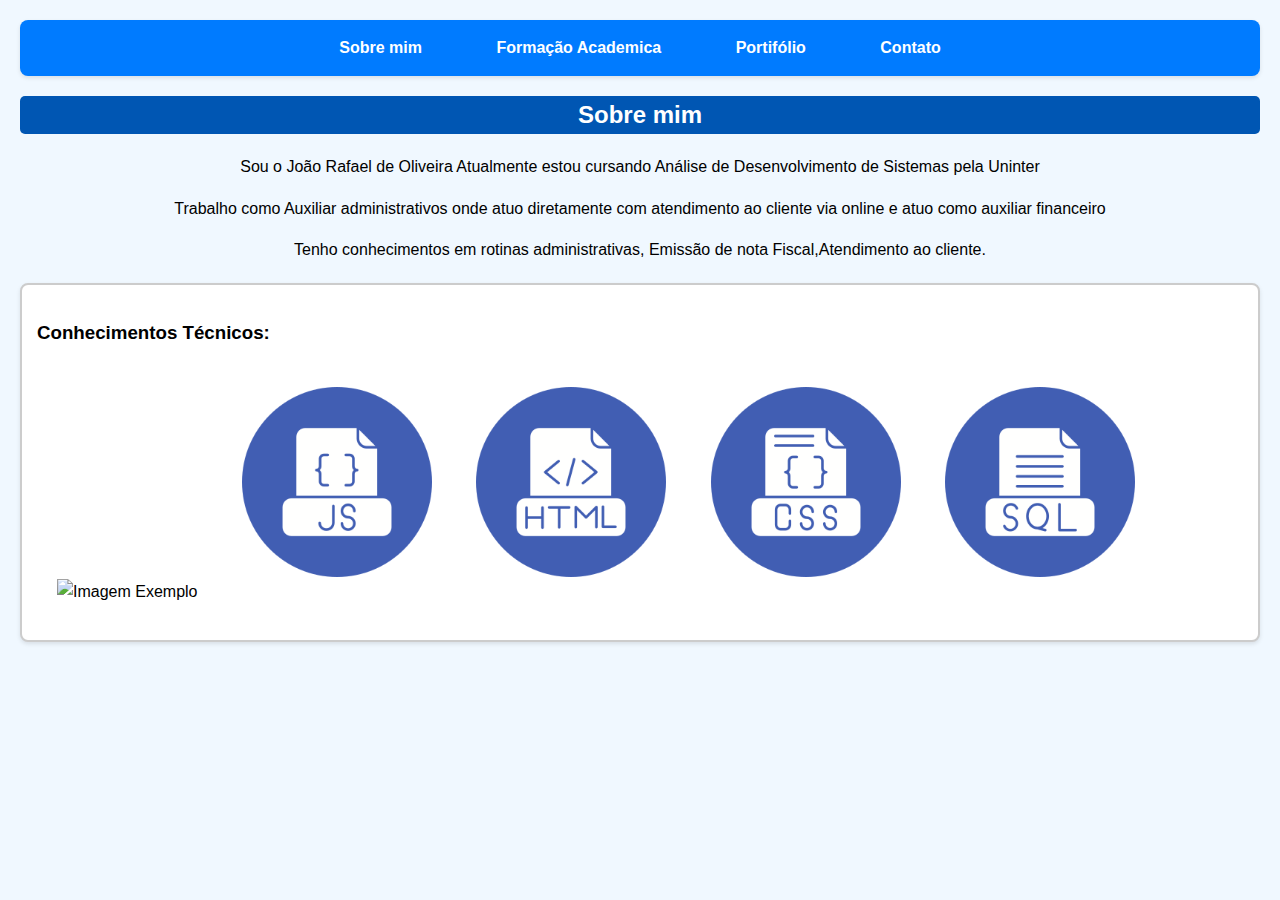
==== index.html @ c4b1b172 "Add files via upload" ====
<!DOCTYPE html>
<html lang="en">
<head>
    <meta charset="UTF-8">
    <meta name="viewport" content="width=device-width, initial-scale=1.0">
     <link rel="stylesheet" href="styles.css">
    <title>Links Internos em HTML</title>
</head>
<body>
    <nav>
        <a href="index.html">Sobre mim </a>
        <a href="Formation.html">Formação Academica</a>
        <a href="Portifolio.html">Portifólio</a>
        <a href="contato.html"">Contato</a>
    </nav>
    <div class ="titulo"><h2>Sobre mim </h2></div>
    <div class="AboutMe">
        <p>Sou o João Rafael de Oliveira Atualmente estou cursando Análise de Desenvolvimento de Sistemas pela Uninter</p>
        <p>Trabalho como Auxiliar administrativos onde atuo diretamente com atendimento ao cliente via online e atuo como auxiliar financeiro</p>
        <p>Tenho conhecimentos em rotinas administrativas, Emissão de nota Fiscal,Atendimento ao cliente.</p>
    </div>

    <section class="SobreMimSection">
        <h3>Conhecimentos Técnicos:</h3>
            <img src="LogoPython.png" alt="Imagem Exemplo" style="width: 190px; padding: 20px;">
            <img src="FotoJavascript.png" alt="Imagem Exemplo" style="width: 190px;padding: 20px;">
            <img src="FotoHtml.png" alt="Imagem Exemplo" style="width: 190px;padding: 20px;">
            <img src="FotoCss.png" alt="Imagem Exemplo" style="width: 190px;padding: 20px;">
            <img src="FotoSql.png" alt="Imagem Exemplo" style="width: 190px;padding: 20px;">
    </section>
</body>
</html>
---- styles.css ----
body {
  font-family: Arial, sans-serif;
  line-height: 1.6;
  margin: 0;
  padding: 0;
  background-color: #F0F8FF;
}

nav {
  background: #007BFF;
  padding: 15px;
  box-shadow: 0 2px 4px rgba(0, 0, 0, 0.1);
  border-radius: 8px;
  text-align: center;
  margin: 20px;
}

nav a {
  margin: 0 15px;
  text-decoration: none;
  color: #fff;
  font-weight: bold;
  padding: 10px 20px;
  transition: background 0.3s, color 0.3s;
  border-radius: 5px;
}

nav a:hover {
  background: #0056b3;
  color: #fff;
}

.titulo{
  text-align: center;
  background-color: #0056b3;
  color:white;
  margin: 20px;
  border-radius: 5px;
}

.section {
  background:white;
  padding: 15px;
  box-shadow: 0 2px 4px rgba(0, 0, 0, 0.1);
  border-radius: 8px;
  margin: 20px;
}
.SobreMimSection{
  background:white;
  padding: 15px;
  box-shadow: 0 2px 4px rgba(0, 0, 0, 0.1);
  border-radius: 8px;
  max-width: 100%;
  height: auto;
  border: 2px solid #ccc;
  margin: 20px;
}
.ContactBody{
  font-family: Arial, sans-serif;
  margin: 0;
  padding: 0;
  display: flex;
  justify-content: center;
  align-items: center;
  height: 100vh;
  background-color: #F0F8FF;
}
.form-container {
  background-color: #fff;
  padding: 20px;
  border-radius: 5px;
  box-shadow: 0 0 10px rgba(0, 0, 0, 0.1);
  max-width: 400px;
  width: 100%;
  box-sizing: border-box;
  justify-content: center;
  align-items: center;
}
.form-container h2 {
  margin-bottom: 20px;
}
.form-group {
  margin-bottom: 15px;
}
.form-group label {
  display: block;
  margin-bottom: 5px;
}
.form-group input,
.form-group textarea {
    width: 100%;
    padding: 10px;
    border: 1px solid #ccc;
    border-radius: 4px;
    box-sizing: border-box;
  }
.form-group textarea {
    resize: vertical;
}
.form-group button {
  background-color: #0056b3;
  color: white;
  border: none;
  padding: 10px 20px;
  border-radius: 4px;
  cursor: pointer;
}
.form-group button:hover {
  background-color: #0056b3;
}

.AboutMe{
  text-align: center;
}

.icon {
  width: 10px;
  height: 10px;
}
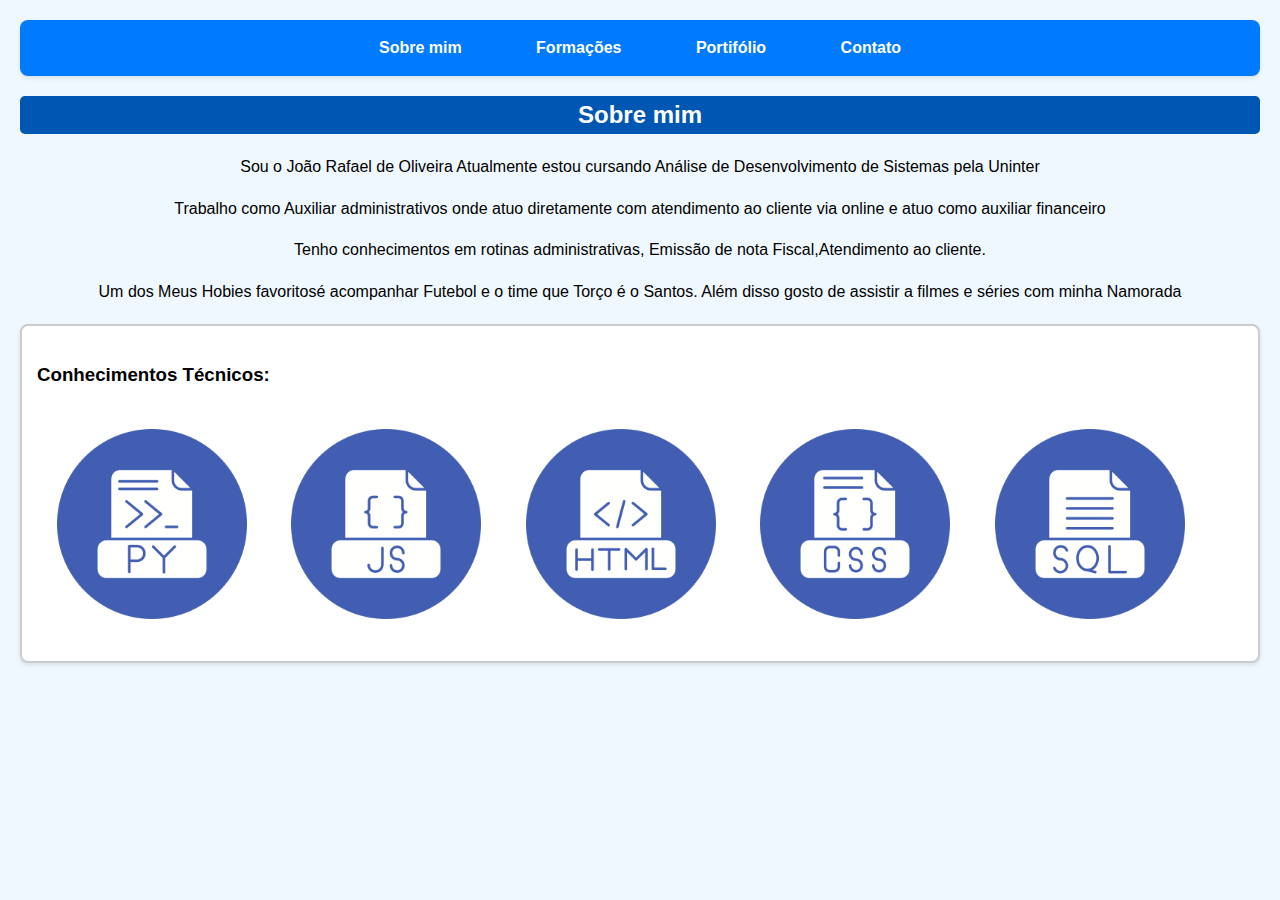
==== commit a37fe8f3: "Trabalho Atualizado" ====
--- a/index.html
+++ b/index.html
@@ -9,7 +9,7 @@
 <body>
     <nav>
         <a href="index.html">Sobre mim </a>
-        <a href="Formation.html">Formação Academica</a>
+        <a href="Formation.html">Formações</a>
         <a href="Portifolio.html">Portifólio</a>
         <a href="contato.html"">Contato</a>
     </nav>
@@ -18,6 +18,7 @@
         <p>Sou o João Rafael de Oliveira Atualmente estou cursando Análise de Desenvolvimento de Sistemas pela Uninter</p>
         <p>Trabalho como Auxiliar administrativos onde atuo diretamente com atendimento ao cliente via online e atuo como auxiliar financeiro</p>
         <p>Tenho conhecimentos em rotinas administrativas, Emissão de nota Fiscal,Atendimento ao cliente.</p>
+        <p>Um dos Meus Hobies favoritosé acompanhar Futebol e o time que Torço é o Santos. Além disso gosto de assistir a filmes e séries com minha Namorada</p>
     </div>
 
     <section class="SobreMimSection">
--- a/styles.css
+++ b/styles.css
@@ -44,6 +44,7 @@
   box-shadow: 0 2px 4px rgba(0, 0, 0, 0.1);
   border-radius: 8px;
   margin: 20px;
+  
 }
 .SobreMimSection{
   background:white;
@@ -56,14 +57,12 @@
   margin: 20px;
 }
 .ContactBody{
-  font-family: Arial, sans-serif;
-  margin: 0;
-  padding: 0;
   display: flex;
   justify-content: center;
   align-items: center;
-  height: 100vh;
-  background-color: #F0F8FF;
+  padding-top: 20px;
+  padding-bottom: 15px;
+ 
 }
 .form-container {
   background-color: #fff;
@@ -112,8 +111,3 @@
 .AboutMe{
   text-align: center;
 }
-
-.icon {
-  width: 10px;
-  height: 10px;
-}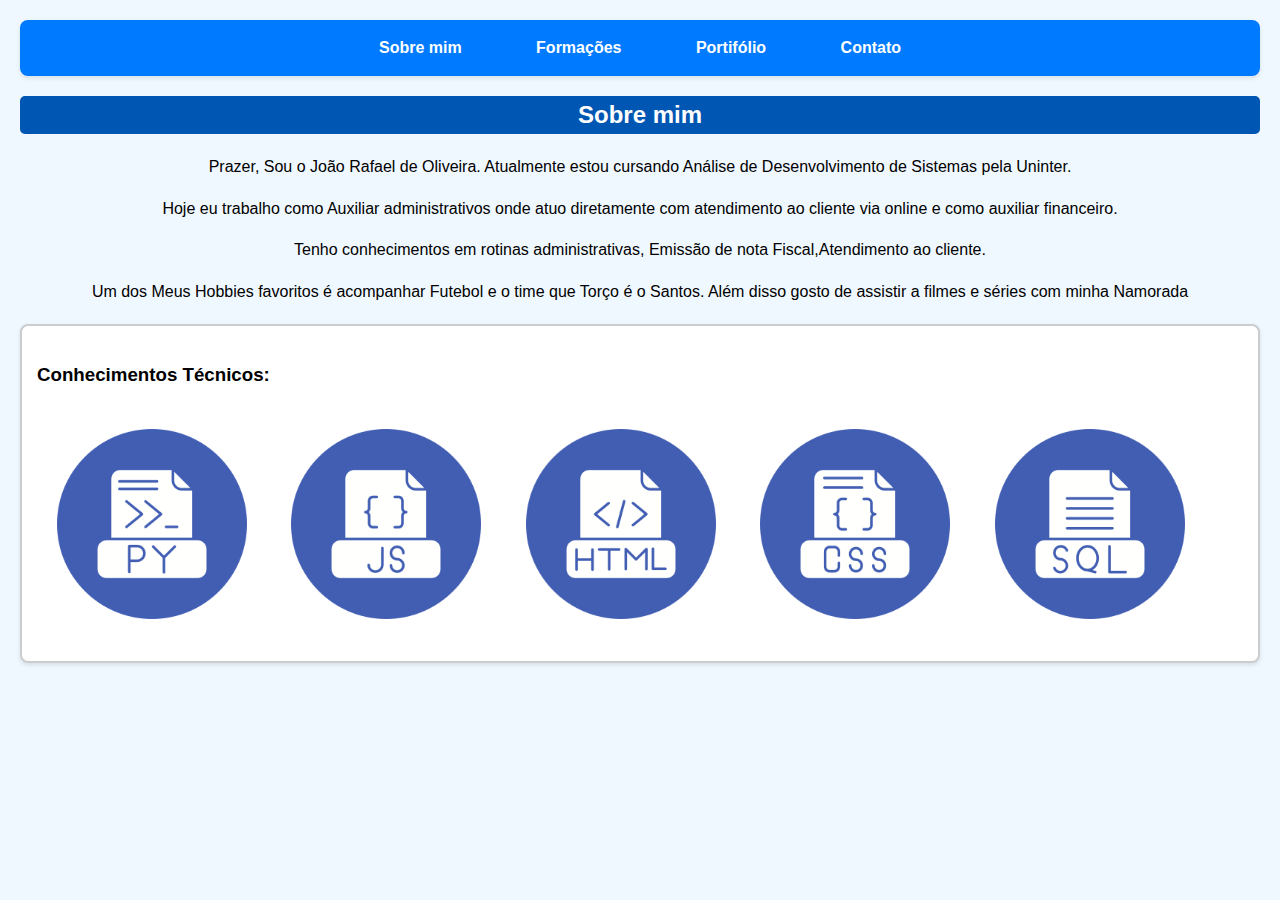
==== commit beff0e66: "Atualizando o texto sobre mim" ====
--- a/index.html
+++ b/index.html
@@ -15,10 +15,10 @@
     </nav>
     <div class ="titulo"><h2>Sobre mim </h2></div>
     <div class="AboutMe">
-        <p>Sou o João Rafael de Oliveira Atualmente estou cursando Análise de Desenvolvimento de Sistemas pela Uninter</p>
-        <p>Trabalho como Auxiliar administrativos onde atuo diretamente com atendimento ao cliente via online e atuo como auxiliar financeiro</p>
+        <p>Prazer, Sou o João Rafael de Oliveira. Atualmente estou cursando Análise de Desenvolvimento de Sistemas pela Uninter.</p>
+        <p>Hoje eu trabalho como Auxiliar administrativos onde atuo diretamente com atendimento ao cliente via online e como auxiliar financeiro.</p>
         <p>Tenho conhecimentos em rotinas administrativas, Emissão de nota Fiscal,Atendimento ao cliente.</p>
-        <p>Um dos Meus Hobies favoritosé acompanhar Futebol e o time que Torço é o Santos. Além disso gosto de assistir a filmes e séries com minha Namorada</p>
+        <p>Um dos Meus Hobbies favoritos é acompanhar Futebol e o time que Torço é o Santos. Além disso gosto de assistir a filmes e séries com minha Namorada</p>
     </div>
 
     <section class="SobreMimSection">
